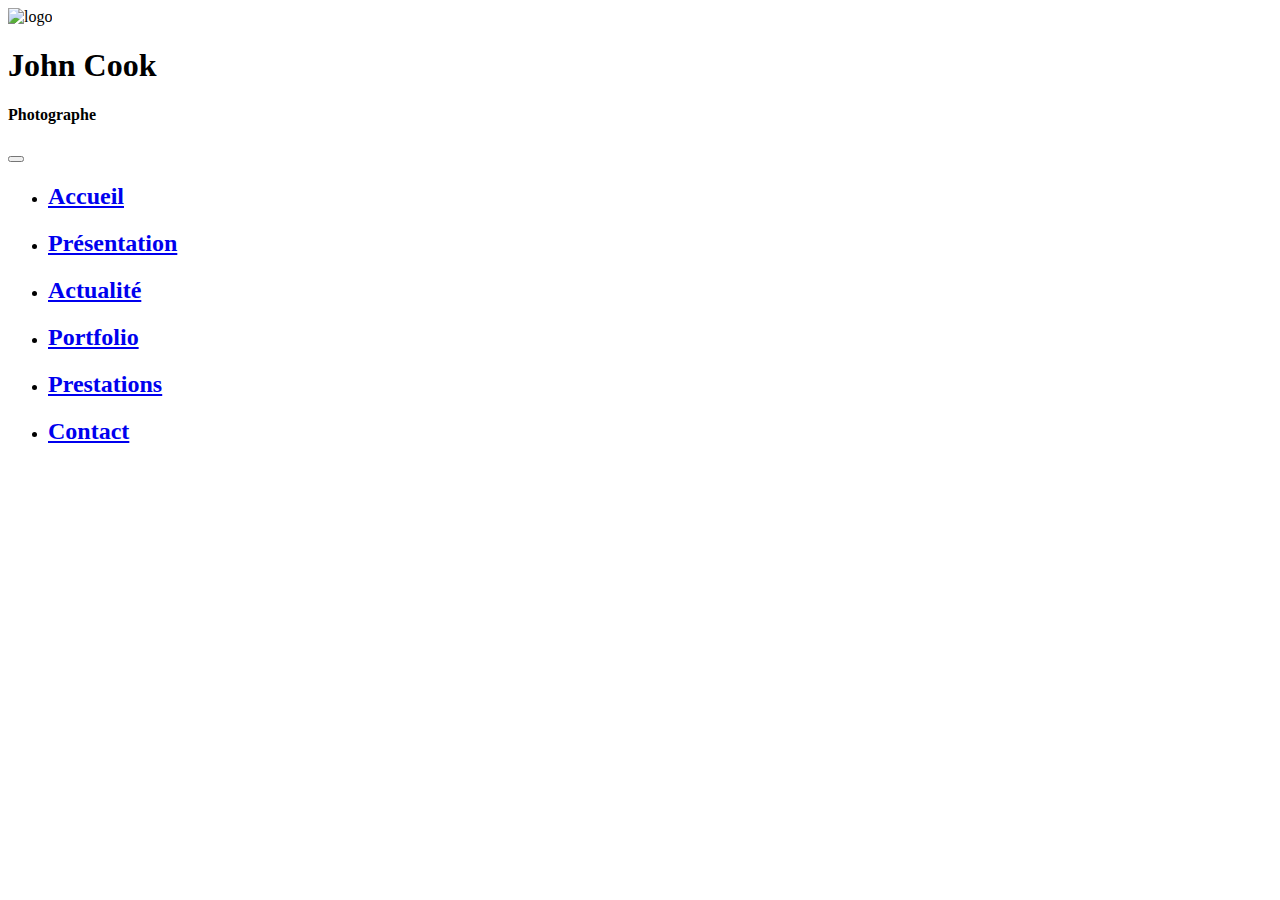
==== pageactualite.html @ 4001501d "wireframe maquette photos" ====
<!DOCTYPE html>
<!--[if lt IE 7]>      <html class="no-js lt-ie9 lt-ie8 lt-ie7"> <![endif]-->
<!--[if IE 7]>         <html class="no-js lt-ie9 lt-ie8"> <![endif]-->
<!--[if IE 8]>         <html class="no-js lt-ie9"> <![endif]-->
<!--[if gt IE 8]>      <html class="no-js"> <!--<![endif]-->
<html>
    <head>
        <meta charset="utf-8">
        <meta http-equiv="X-UA-Compatible" content="IE=edge">
        <title>Partie Johana- Page Actualités</title>
        <meta name="description" content="">
        <meta name="viewport" content="width=device-width, initial-scale=1">
        <link rel="stylesheet" href="https://stackpath.bootstrapcdn.com/bootstrap/4.1.3/css/bootstrap.min.css" integrity="sha384-MCw98/SFnGE8fJT3GXwEOngsV7Zt27NXFoaoApmYm81iuXoPkFOJwJ8ERdknLPMO" crossorigin="anonymous">
    </head>
    <body>
        <!--[if lt IE 7]>
            <p class="browsehappy">You are using an <strong>outdated</strong> browser. Please <a href="#">upgrade your browser</a> to improve your experience.</p>
        <![endif]-->

         <!--HEADER Johana-->

         <div class="container-fluid">
            <div class="row">
                <div class="col-md-12 bg-dark">
                    <div class="col-md-2 mb-2 mt-4 pt-4">
                        <img src="../projetphoto/Intégration/ASSETS/IMG/JOHN_COOK.jpg" class="rounded float-left " class="img-thumbnail" alt="logo" style="width: 7rem;">
                    </div>
                    <div class="col-md-3">
                        <h1 class="font-weight-bold text-white">John Cook</h1>
                    
                        <h4 class=" text-secondary pb-5">Photographe</h4>
                    </div>  

                    <!--BARRE DE NAVIGATION-->
                    
                        <nav class="navbar navbar-expand-lg navbar-light bg-secondary justify-content-center ">

                            <!--MENU BURGER-->
                            <button class="navbar-toggler" type="button" data-target="#navbarMenu" data-toggle="collapse" aria-controls="navbarMenu" aria-expanded="false"
                           aria-label="toggle navigation">
                                 <!--Le span permet d'afficher l'intérieur du menu-->
                                 <span class="navbar-toggler-icon"></span>
                            </button>

                            <ul class="navbar-nav "> 
                                <div class="collapse navbar-collapse" id="navbarMenu">
                    
                            <li class="nav-item">
                                 <a href="#" class="nav-link text-white pr-4"><h2>Accueil</h2></a>
                            </li>
                             <li class="nav-item">
                                 <a href="#" class="nav-link text-white pr-4"><h2>Présentation</h2></a>
                            </li>
                             <li class="nav-item">
                                 <a href="#" class="nav-link text-white pr-4"><h2>Actualité</h2></a>
                            </li>
                             <li class="nav-item">
                                <a href="#" class="nav-link text-white pr-4"><h2>Portfolio</h2></a>
                            </li>
                             <li class="nav-item">
                                 <a href="#" class="nav-link text-white pr-4"><h2>Prestations</h2></a>
                             </li>
                            <li class="nav-item">
                                <a href="#" class="nav-link text-white pr-4"><h2>Contact</h2></a>
                             </li>
                            </ul>
                            </div>
                        </nav>
        
        <script src="https://code.jquery.com/jquery-3.3.1.slim.min.js" integrity="sha384-q8i/X+965DzO0rT7abK41JStQIAqVgRVzpbzo5smXKp4YfRvH+8abtTE1Pi6jizo" crossorigin="anonymous"></script>
<script src="https://cdnjs.cloudflare.com/ajax/libs/popper.js/1.14.3/umd/popper.min.js" integrity="sha384-ZMP7rVo3mIykV+2+9J3UJ46jBk0WLaUAdn689aCwoqbBJiSnjAK/l8WvCWPIPm49" crossorigin="anonymous"></script>
<script src="https://stackpath.bootstrapcdn.com/bootstrap/4.1.3/js/bootstrap.min.js" integrity="sha384-ChfqqxuZUCnJSK3+MXmPNIyE6ZbWh2IMqE241rYiqJxyMiZ6OW/JmZQ5stwEULTy" crossorigin="anonymous"></script>
    </body>
</html>
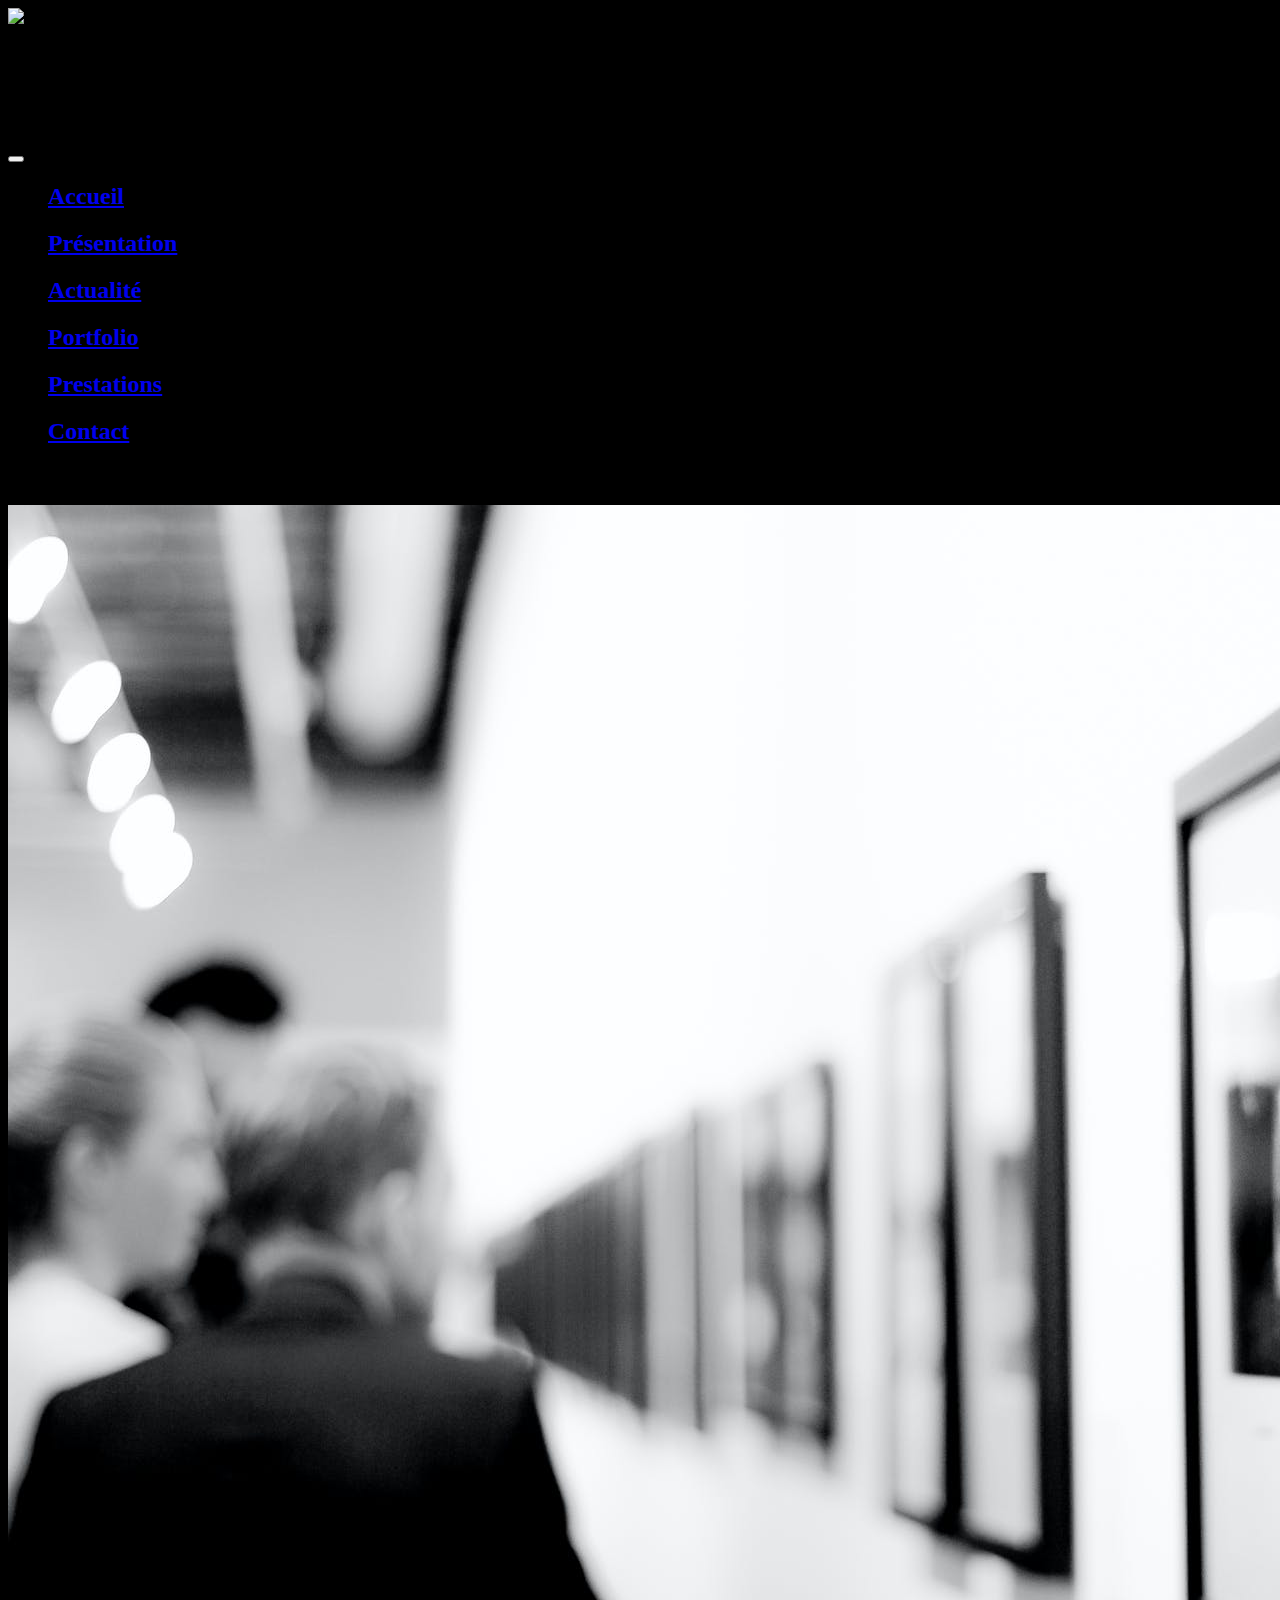
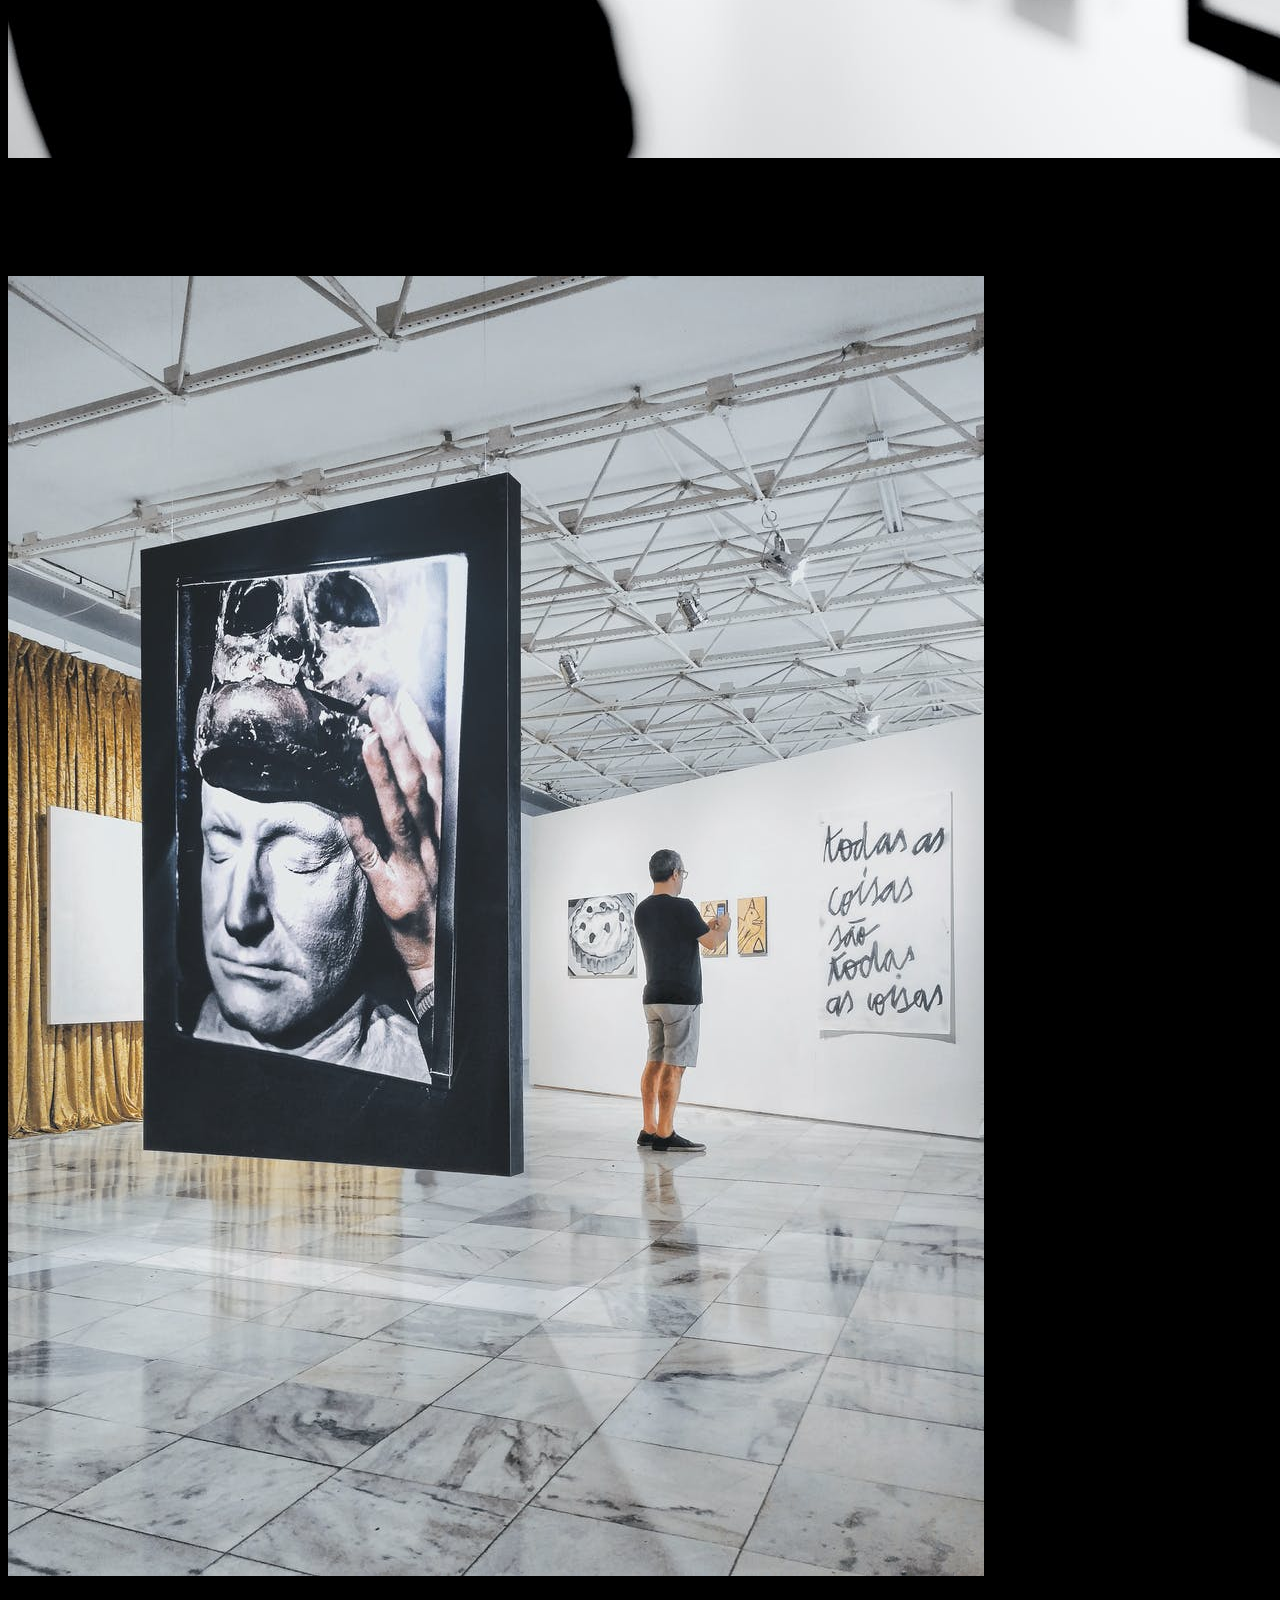
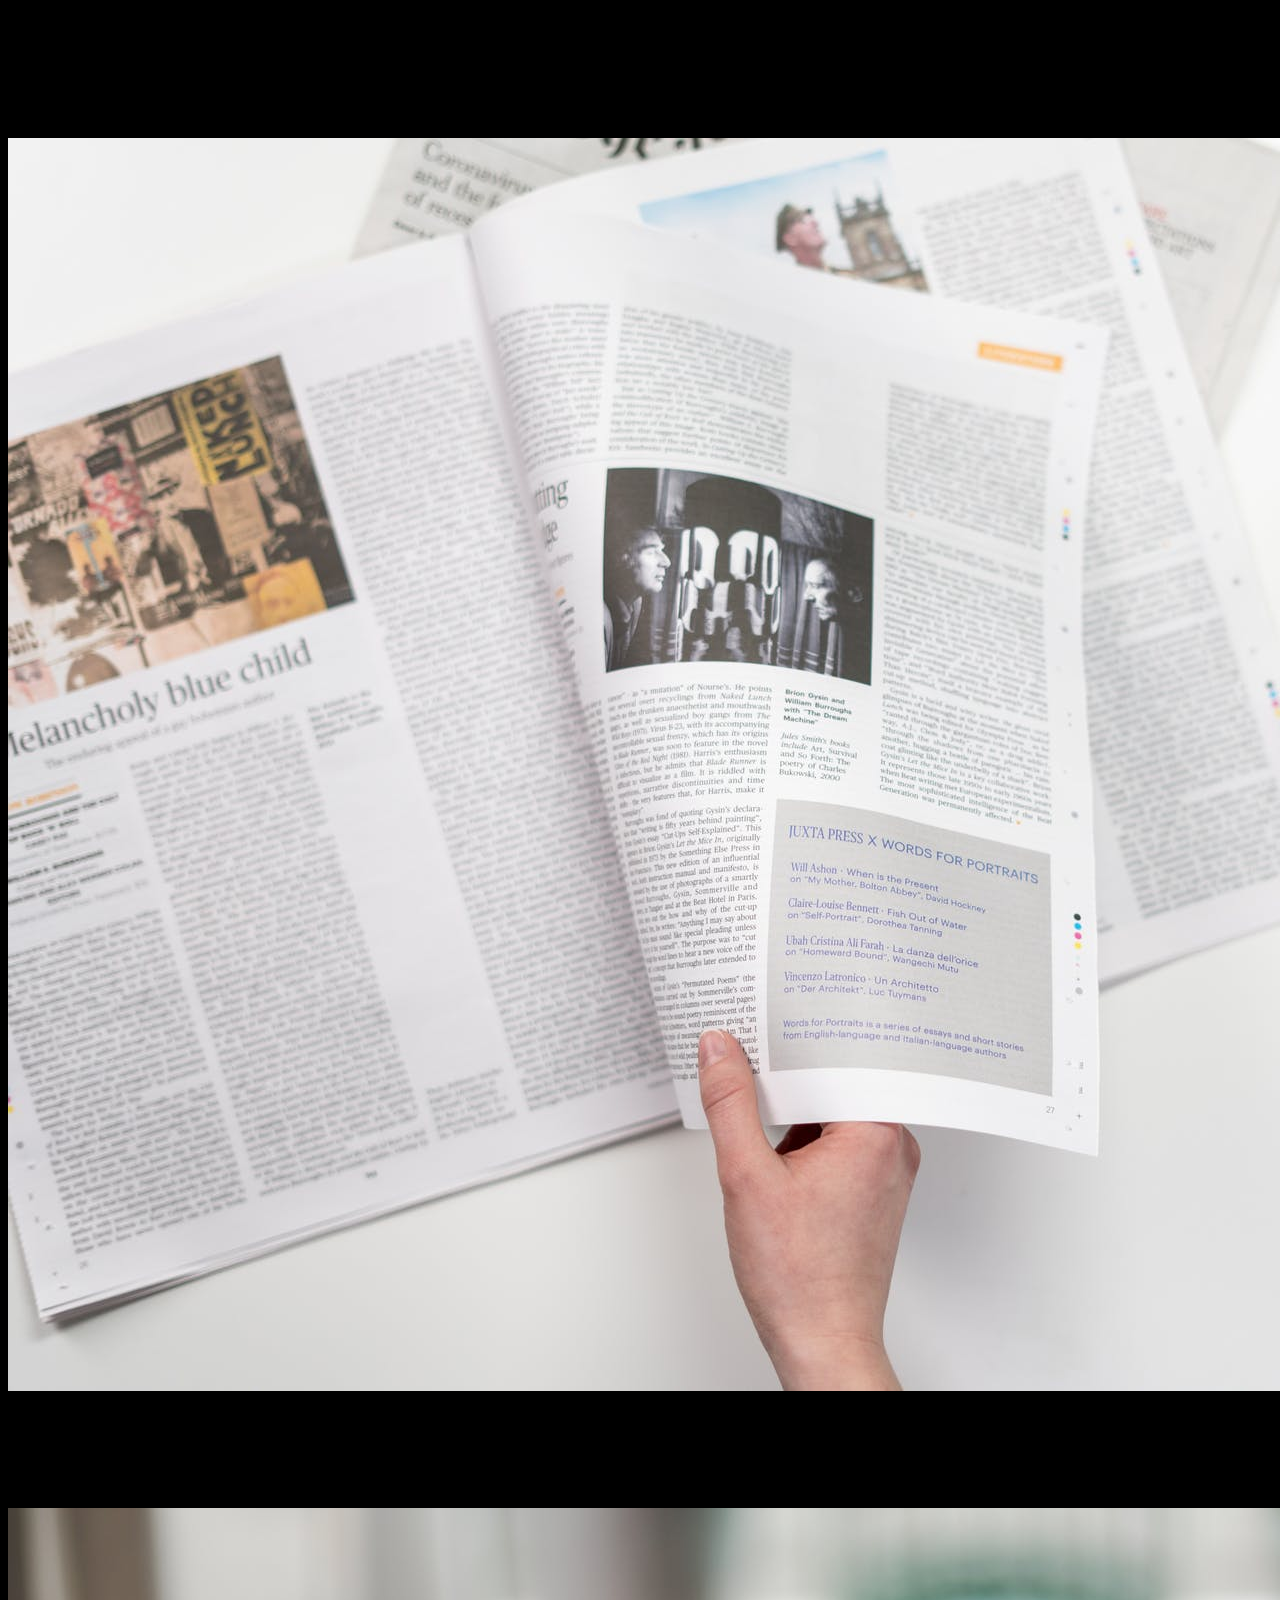
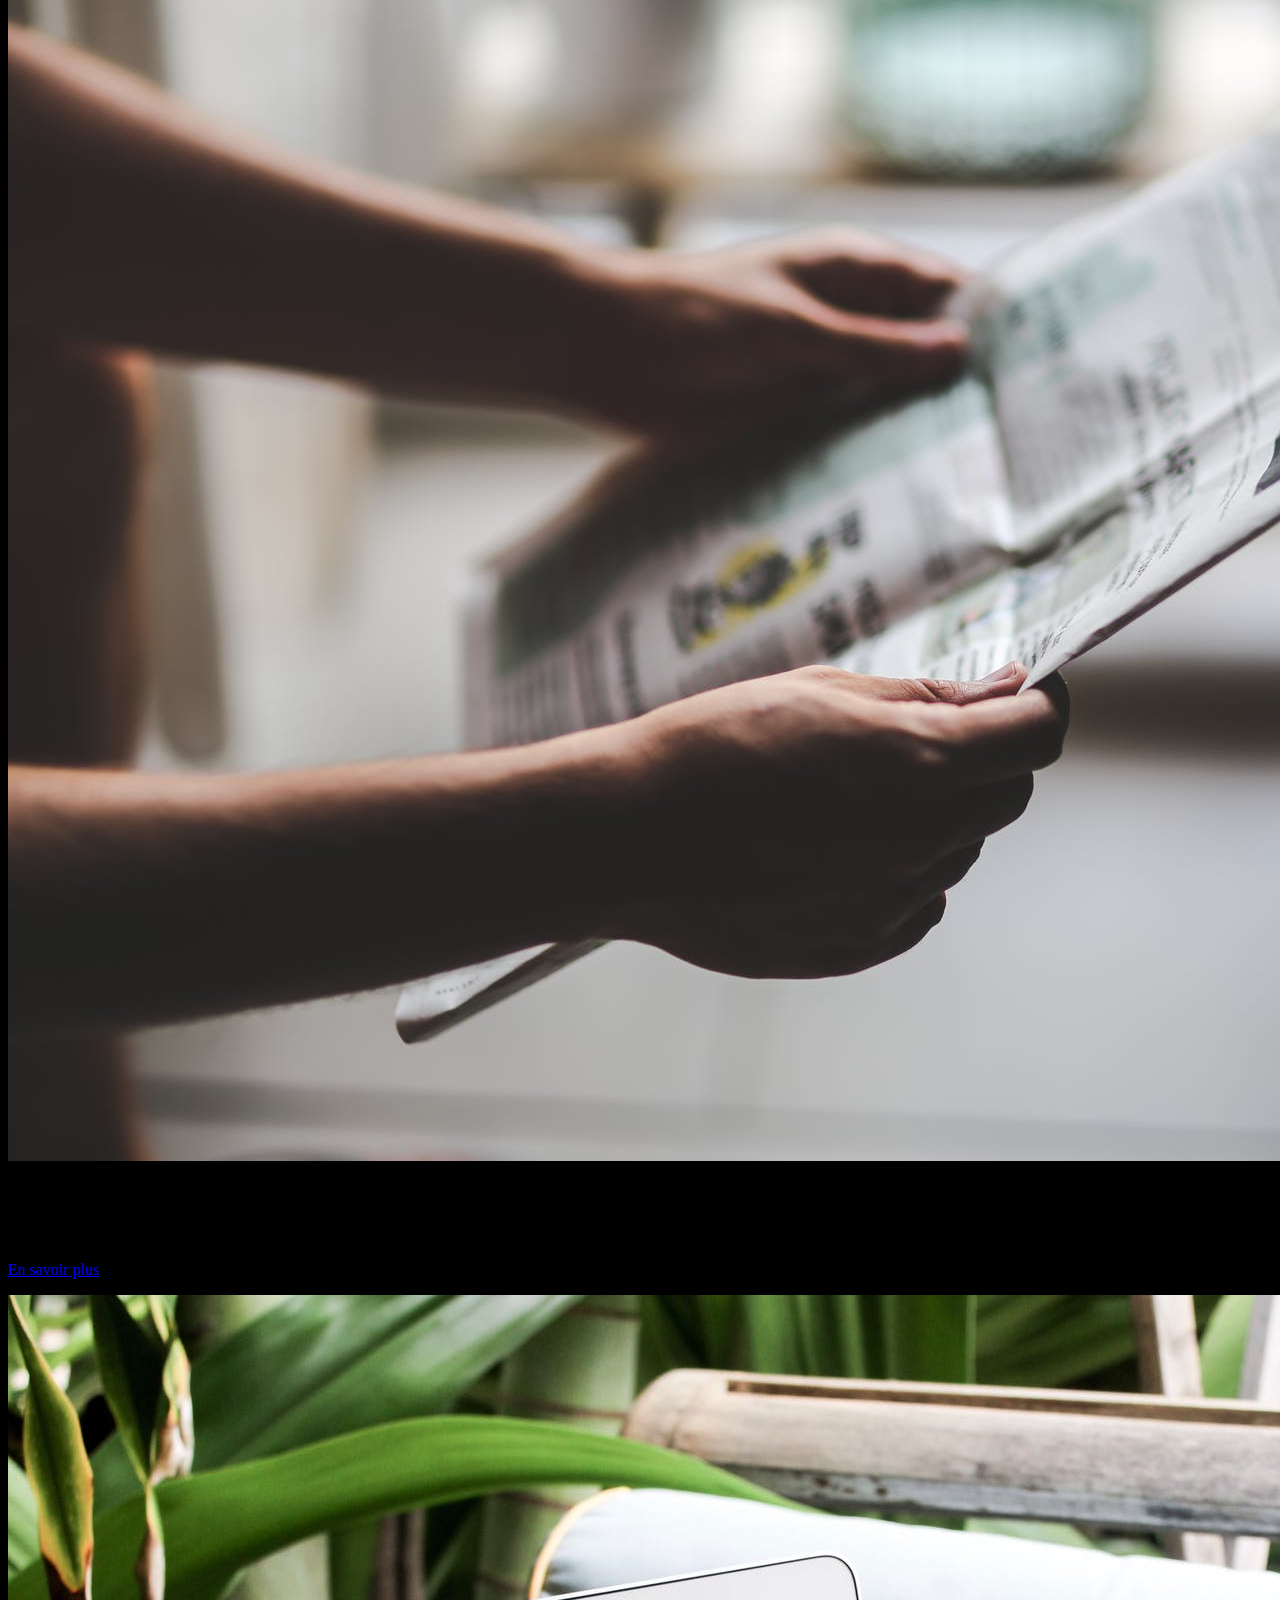
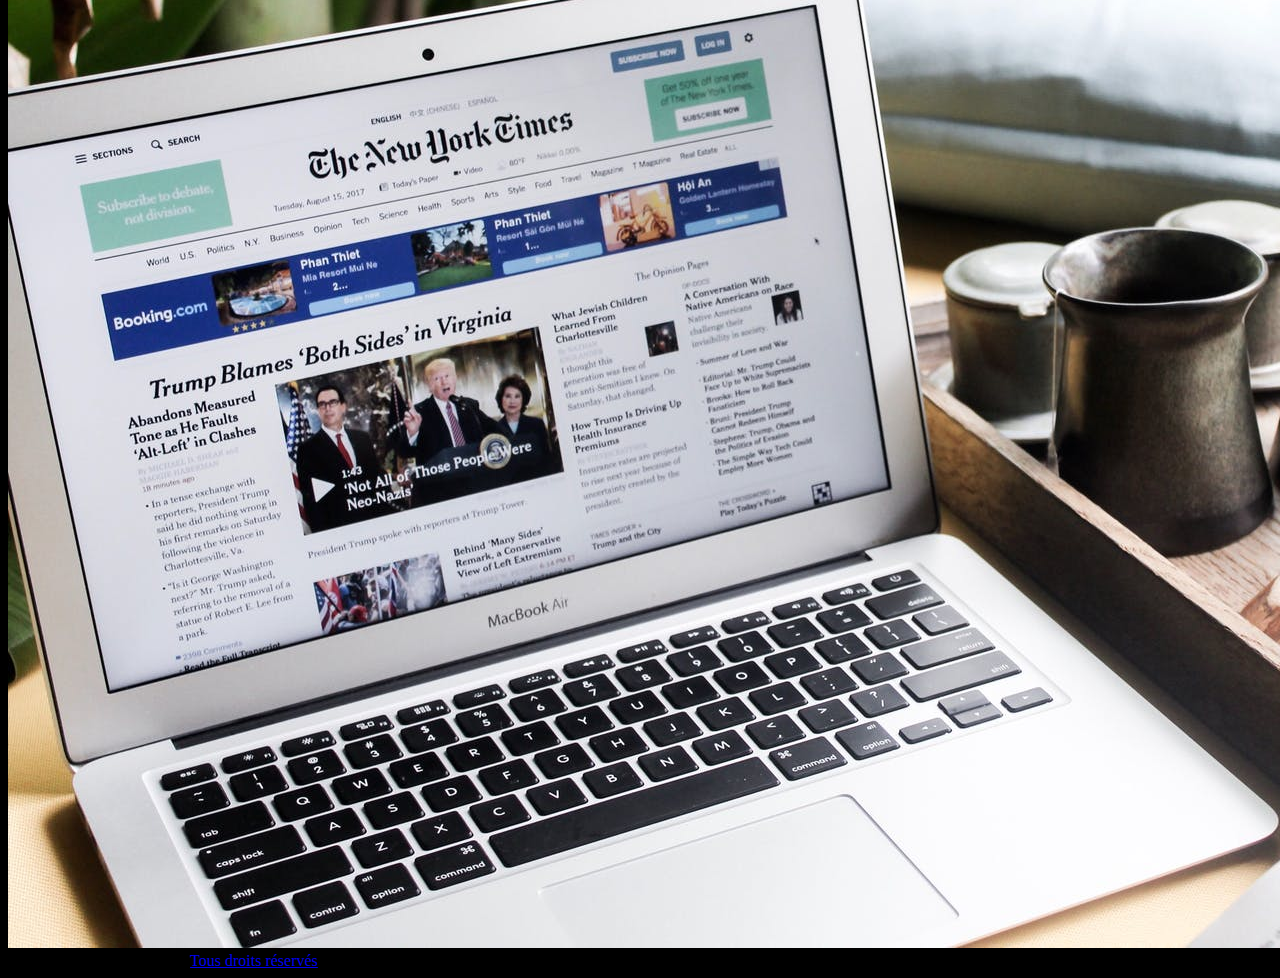
==== commit 9858f940: "pages johana" ====
--- a/pageactualite.html
+++ b/pageactualite.html
@@ -11,17 +11,18 @@
         <meta name="description" content="">
         <meta name="viewport" content="width=device-width, initial-scale=1">
         <link rel="stylesheet" href="https://stackpath.bootstrapcdn.com/bootstrap/4.1.3/css/bootstrap.min.css" integrity="sha384-MCw98/SFnGE8fJT3GXwEOngsV7Zt27NXFoaoApmYm81iuXoPkFOJwJ8ERdknLPMO" crossorigin="anonymous">
+        <link rel="stylesheet" href="Intégration/ASSETS/CSS/style2.css">
     </head>
     <body>
         <!--[if lt IE 7]>
             <p class="browsehappy">You are using an <strong>outdated</strong> browser. Please <a href="#">upgrade your browser</a> to improve your experience.</p>
         <![endif]-->
 
-         <!--HEADER Johana-->
+         <!--HEADER-->
 
          <div class="container-fluid">
             <div class="row">
-                <div class="col-md-12 bg-dark">
+                <div class="col-md-12">
                     <div class="col-md-2 mb-2 mt-4 pt-4">
                         <img src="../projetphoto/Intégration/ASSETS/IMG/JOHN_COOK.jpg" class="rounded float-left " class="img-thumbnail" alt="logo" style="width: 7rem;">
                     </div>
@@ -66,6 +67,64 @@
                             </ul>
                             </div>
                         </nav>
+
+                         <div class="container jus">
+                             <div class="row mt-3 justify-content-center">
+                                 <!--COLONNE GAUCHE - EXPOSITION-->
+                                 <div class="col-md-5 text-white mr-5">
+                                     <h3 class=" text-center mt-4">Expositions</h3>
+                                     <img src="Intégration/ASSETS/IMG/pageactualite/expophoto.jpg" class="img-fluid my-3">
+                                    <h6 class="text-center">Prendre l'air</h6>
+                                    <p class="my-3">Dans le huitième arrondissement de Paris, rue de la manufacture, 
+                                        retrouvez mes dernières photographies représentant la liberté. 
+                                        Le déconfinement a inspiré cette série de photos. Dans les rues de
+                                        la capitale,les parisiens ont reconquis leurs cafés, les enfants 
+                                        retrouvent leurs copains dans les parcs... Venez prendre l'air avec
+                                        eux lors de cette expo.</p>  
+                                        
+                                    <img src ="Intégration/ASSETS/IMG/pageactualite/expo.jpeg" class="img-fluid my-3">
+                                    <h6 class="text-center">La conquête espagnole</h6>
+
+                                    <p class="my-3">En collaboration avec l'artiste contemporain originaire d'Espagne, 
+                                        Diego Aguirre, nous vous présentons ici un mélange de nos travaux
+                                        respectifs. Mélangeant des couleurs chaudes aux photos prises dans
+                                        les rues de Madrid, voici un bref extrait de ce qui en résulte. Curieux 
+                                        d'en savoir plus? Les oeuvres vous attendent à la galerie de la porte
+                                        dorée, au coeur du quartier du Palais-royal, à Paris.</p>
+                                 </div>
+                                <!--COLONNE DROITE - COUPURES PRESSE-->
+                                <div class="col-md-5 text-white ml-5">
+                                    <h3 class="text-center mt-4">Coupures presse</h3>
+                                    <img src="Intégration/ASSETS/IMG/pageactualite/presse.jpeg" class="img-fluid my-3">
+
+                                    <h6 class="text-center">Ce mois-ci</h6>
+
+                                    <p class="my-3">Le monde titre "Dans l'oeil de John Cook" cette semaine. Un 
+                                        article retraçant ma vision de l'art photographique. Un privilège 
+                                        de me retrouver face aux questions du journaliste Julien Meyer.
+                                        Si vous avez envie d'en savoir un peu plus sur mon parcours, 
+                                        foncez dans les kiosques.</p>
+
+                                    <img src="Intégration/ASSETS/IMG/pageactualite/coupurepresse.jpg" class="img-fluid my-3">
+                                    
+                                    <h6 class="text-center">Précedemment</h6>
+
+                                    <p class="my-3">
+                                        Retrouvez les articles me concernant dans les différents médias en cliquant sur le lien suivant.</p>
+                                    <a href="#" class="text-white"><p class="text-right">En savoir plus</p></a>
+                                    
+                                    <img src="Intégration/ASSETS/IMG/pageactualite/photopresse.jpeg" class="img-fluid my-3">
+                                    
+                                </div>
+
+                             </div>
+                             <!--FOOTER-->
+                             <footer class="page-footer">
+                                <div class="footer-copyright text-center text-white py-3 ">© 2008-2020 John COOK -
+                                    <a href="https://mdbootstrap.com/ " class="text-white "> Tous droits réservés</a>
+                                </div>
+                            </footer>
+                        </div>
         
         <script src="https://code.jquery.com/jquery-3.3.1.slim.min.js" integrity="sha384-q8i/X+965DzO0rT7abK41JStQIAqVgRVzpbzo5smXKp4YfRvH+8abtTE1Pi6jizo" crossorigin="anonymous"></script>
 <script src="https://cdnjs.cloudflare.com/ajax/libs/popper.js/1.14.3/umd/popper.min.js" integrity="sha384-ZMP7rVo3mIykV+2+9J3UJ46jBk0WLaUAdn689aCwoqbBJiSnjAK/l8WvCWPIPm49" crossorigin="anonymous"></script>
--- a/Intégration/ASSETS/CSS/style2.css
+++ b/Intégration/ASSETS/CSS/style2.css
@@ -0,0 +1,5 @@
+/* CSS pour le fond noir*/
+
+body {
+    background-color: black;
+}